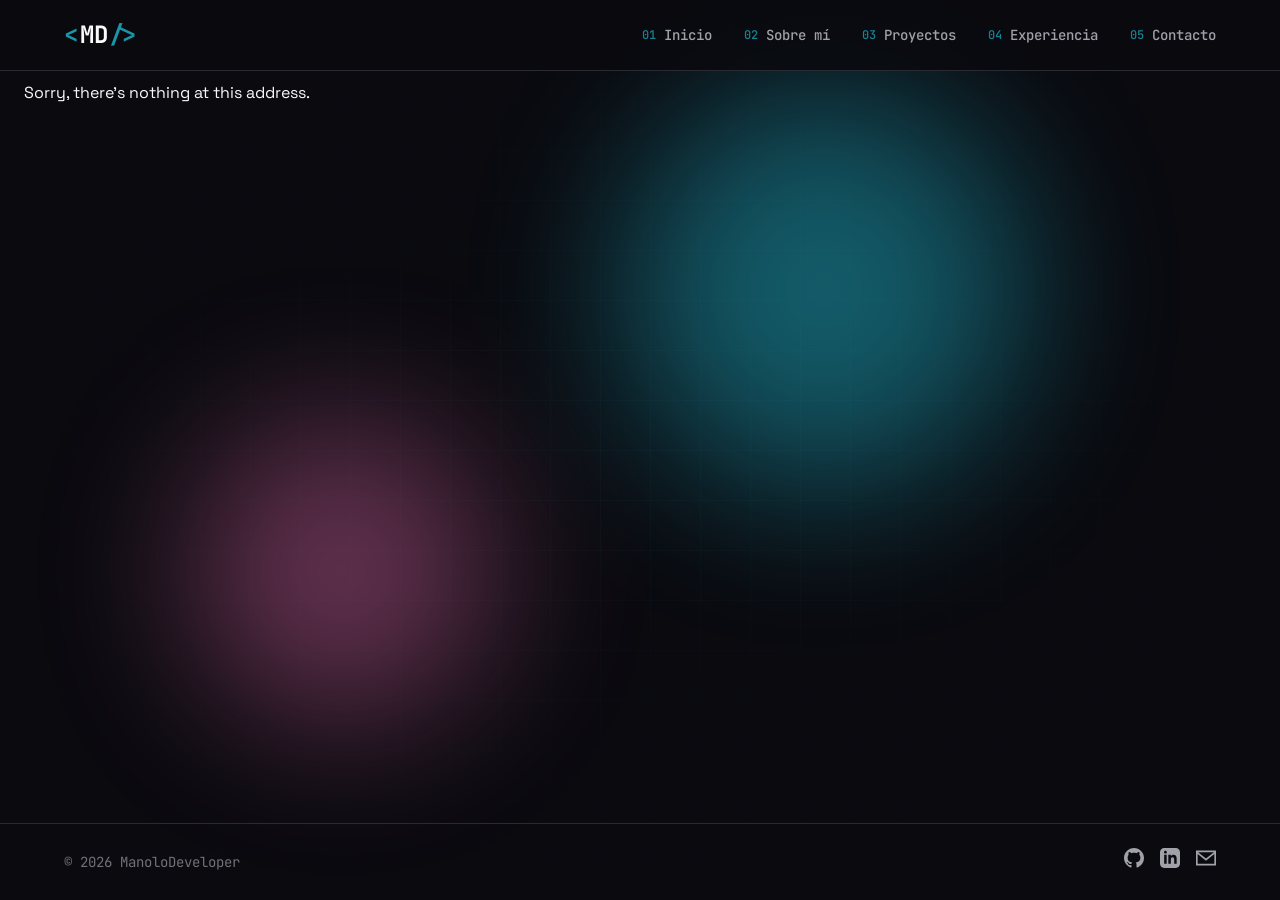
==== index.html @ 4053382b "deploy: ed04b7ac8c11be1c8d028912efb1a6f60d30193a" ====
<!DOCTYPE html>
<html lang="es">

<head>
    <meta charset="utf-8" />
    <meta name="viewport" content="width=device-width, initial-scale=1.0" />
    <meta name="description" content="Manuel David Ruiz Rubio - Senior Software Engineer .NET" />
    <title>Manuel David | Senior .NET Developer</title>
    <base href="/" />
    <link rel="stylesheet" href="css/app.css" />
    <link rel="icon" type="image/png" href="favicon.png" />
    <link href="Portfolio.Client.styles.css" rel="stylesheet" />
</head>

<body>
    <div id="app">
        <div class="loading">
            <span class="loading-text">Loading...</span>
        </div>
    </div>

    <div id="blazor-error-ui">
        An unhandled error has occurred.
        <a href="" class="reload">Reload</a>
        <a class="dismiss">X</a>
    </div>
    <script src="_framework/blazor.webassembly.js"></script>
</body>

</html>
---- css/app.css ----
@import url('https://fonts.googleapis.com/css2?family=JetBrains+Mono:wght@300;400;500;600;700&display=swap');
@import url('https://fonts.googleapis.com/css2?family=Space+Grotesk:wght@300;400;500;600;700&display=swap');

:root {
  --color-bg: #0a0a0f;
  --color-bg-elevated: #12121a;
  --color-surface: #18181f;
  --color-surface-hover: #1e1e28;
  --color-border: #2a2a35;
  --color-border-light: #3a3a48;
  
  --color-accent: #22d3ee;
  --color-accent-warm: #f472b6;
  --color-accent-glow: rgba(34, 211, 238, 0.15);
  
  --color-text: #fafafa;
  --color-text-secondary: #a1a1aa;
  --color-text-muted: #71717a;
  
  --color-success: #4ade80;
  --color-warning: #fbbf24;
  --color-error: #f87171;
  
  --font-display: 'JetBrains Mono', monospace;
  --font-body: 'Space Grotesk', sans-serif;
  
  --spacing-xs: 4px;
  --spacing-sm: 8px;
  --spacing-md: 16px;
  --spacing-lg: 24px;
  --spacing-xl: 32px;
  --spacing-2xl: 48px;
  --spacing-3xl: 64px;
  --spacing-4xl: 96px;
  
  --radius-sm: 4px;
  --radius-md: 8px;
  --radius-lg: 12px;
  --radius-xl: 16px;
  --radius-full: 9999px;
  
  --shadow-sm: 0 1px 2px rgba(0, 0, 0, 0.4);
  --shadow-md: 0 4px 12px rgba(0, 0, 0, 0.5);
  --shadow-lg: 0 8px 24px rgba(0, 0, 0, 0.6);
  --shadow-glow: 0 0 40px var(--color-accent-glow);
  
  --transition-fast: 150ms ease;
  --transition-base: 250ms ease;
  --transition-slow: 400ms ease;
  --transition-spring: 500ms cubic-bezier(0.34, 1.56, 0.64, 1);
}

*, *::before, *::after {
  box-sizing: border-box;
  margin: 0;
  padding: 0;
}

html {
  font-size: 16px;
  scroll-behavior: smooth;
}

body {
  font-family: var(--font-body);
  background:  var(--color-bg);
  color: var(--color-text);
  line-height: 1.6;
  min-height: 100vh;
  -webkit-font-smoothing: antialiased;
  -moz-osx-font-smoothing: grayscale;
}

::selection {
  background: var(--color-accent);
  color: var(--color-bg);
}

#blazor-error-ui {
  display: none;
}

h1, h2, h3, h4, h5, h6 {
  font-family: var(--font-display);
  font-weight: 600;
  line-height: 1.2;
  letter-spacing: -0.02em;
}

a {
  color: var(--color-accent);
  text-decoration: none;
  transition: color var(--transition-fast);
}

a:hover {
  color: var(--color-text);
}

button {
  font-family: inherit;
  cursor: pointer;
}

.container {
  max-width: 1200px;
  margin: 0 auto;
  padding: 0 var(--spacing-lg);
}

.section {
  padding: var(--spacing-4xl) 0;
}

@keyframes fadeInUp {
  from {
    opacity: 0;
    transform: translateY(20px);
  }
  to {
    opacity: 1;
    transform: translateY(0);
  }
}

@keyframes fadeIn {
  from { opacity: 0; }
  to { opacity: 1; }
}

@keyframes slideInLeft {
  from {
    opacity: 0;
    transform: translateX(-30px);
  }
  to {
    opacity: 1;
    transform: translateX(0);
  }
}

@keyframes pulse {
  0%, 100% { opacity: 1; }
  50% { opacity: 0.5; }
}

@keyframes glow {
  0%, 100% { 
    box-shadow: 0 0 20px var(--color-accent-glow);
  }
  50% { 
    box-shadow: 0 0 40px var(--color-accent-glow), 0 0 60px var(--color-accent-glow);
  }
}

.animate-fade-in-up {
  animation: fadeInUp var(--transition-slow) ease forwards;
}

.animate-fade-in {
  animation: fadeIn var(--transition-base) ease forwards;
}

.stagger-1 { animation-delay: 100ms; }
.stagger-2 { animation-delay: 200ms; }
.stagger-3 { animation-delay: 300ms; }
.stagger-4 { animation-delay: 400ms; }
.stagger-5 { animation-delay: 500ms; }

::-webkit-scrollbar {
  width: 8px;
}

::-webkit-scrollbar-track {
  background: var(--color-bg);
}

::-webkit-scrollbar-thumb {
  background: var(--color-border);
  border-radius: var(--radius-full);
}

::-webkit-scrollbar-thumb:hover {
  background: var(--color-border-light);
}

@media (max-width: 768px) {
  html {
    font-size: 14px;
  }
  
  .section {
    padding: var(--spacing-2xl) 0;
  }
}

@keyframes float {
  0%, 100% { transform: translate(0, 0); }
  50% { transform: translate(30px, -20px); }
}

@keyframes blink {
  0%, 100% { opacity: 1; }
  50% { opacity: 0; }
}

@keyframes rotate {
  from { transform: rotate(0deg); }
  to { transform: rotate(360deg); }
}

@keyframes spin {
  to { transform: rotate(360deg); }
}

@keyframes float1 {
  0%, 100% { transform: translate(0, 0) scale(1); }
  25% { transform: translate(80px, -40px) scale(1.1); }
  50% { transform: translate(40px, -80px) scale(0.95); }
  75% { transform: translate(-40px, -20px) scale(1.05); }
}

@keyframes float2 {
  0%, 100% { transform: translate(0, 0) scale(1); }
  25% { transform: translate(-60px, 50px) scale(1.15); }
  50% { transform: translate(-80px, -30px) scale(0.9); }
  75% { transform: translate(30px, -60px) scale(1.05); }
}

@media (max-width: 768px) {
  .hero {
    padding: var(--spacing-2xl) 0;
  }

  .hero-cta {
    flex-direction: column;
  }

  .btn-primary, .btn-secondary {
    width: 100%;
    justify-content: center;
  }

  .content-grid {
    grid-template-columns: 1fr;
    gap: var(--spacing-xl);
  }

  .profile-card {
    max-width: 250px;
    margin: 0 auto;
  }

  .projects-grid {
    grid-template-columns: 1fr;
  }

  .timeline {
    padding-left: var(--spacing-xl);
  }

  .timeline-marker {
    left: calc(-1 * var(--spacing-xl) - 5px);
  }

  .exp-header {
    flex-direction: column;
  }

  .exp-card {
    padding: var(--spacing-lg);
  }

  .contact-grid {
    grid-template-columns: 1fr;
  }

  .contact-info {
    order: 2;
  }

  .mobile-toggle {
    display: block;
  }

  .nav-links {
    position: fixed;
    top: 60px;
    left: 0;
    right: 0;
    background: var(--color-bg);
    flex-direction: column;
    padding: var(--spacing-lg);
    gap: var(--spacing-md);
    border-bottom: 1px solid var(--color-border);
    transform: translateY(-100%);
    opacity: 0;
    visibility: hidden;
    transition: all var(--transition-base);
  }

  .nav-links.open {
    transform: translateY(0);
    opacity: 1;
    visibility: visible;
  }

  .footer-container {
    flex-direction: column;
    gap: var(--spacing-md);
    text-align: center;
  }
}
---- Portfolio.Client.styles.css ----
/* /Components/ProjectCard.razor.rz.scp.css */
.project-card[b-yitx4y1tf3] {
    background: var(--color-surface);
    border: 1px solid var(--color-border);
    border-radius: 8px;
    padding: 24px;
    display: flex;
    flex-direction: column;
    gap: 12px;
    transition: transform 0.2s ease, box-shadow 0.2s ease;
}

.project-card:hover[b-yitx4y1tf3] {
    transform: translateY(-4px);
    box-shadow: 0 8px 24px rgba(0, 0, 0, 0.3);
}

.project-badge[b-yitx4y1tf3] {
    align-self: flex-start;
    padding: 4px 10px;
    background: var(--color-accent);
    color: #fff;
    font-size: 0.75rem;
    font-weight: 600;
    border-radius: 4px;
    text-transform: uppercase;
}

.project-title[b-yitx4y1tf3] {
    font-size: 1.25rem;
    color: var(--color-text);
    margin: 0;
}

.project-description[b-yitx4y1tf3] {
    color: var(--color-text-muted);
    font-size: 0.9375rem;
    line-height: 1.6;
    margin: 0;
    flex: 1;
}

.project-techs[b-yitx4y1tf3] {
    display: flex;
    gap: 8px;
    flex-wrap: wrap;
    margin-top: 8px;
}

.tech-tag[b-yitx4y1tf3] {
    padding: 4px 10px;
    background: var(--color-bg);
    border: 1px solid var(--color-border);
    border-radius: 4px;
    font-size: 0.75rem;
    font-family: var(--font-mono);
    color: var(--color-text-muted);
}

.project-links[b-yitx4y1tf3] {
    display: flex;
    gap: 16px;
    margin-top: 8px;
}

.project-link[b-yitx4y1tf3] {
    color: var(--color-accent);
    text-decoration: none;
    font-size: 0.875rem;
    font-weight: 500;
    transition: opacity 0.2s ease;
}

.project-link:hover[b-yitx4y1tf3] {
    opacity: 0.8;
}
/* /Components/SkillBadge.razor.rz.scp.css */
.skill-badge[b-niyybwdwha] {
    display: inline-flex;
    align-items: center;
    padding: 6px 12px;
    background: var(--color-surface);
    border: 1px solid var(--color-border);
    border-radius: 6px;
    font-size: 0.875rem;
    color: var(--color-text);
    transition: border-color 0.2s ease, transform 0.2s ease;
}

.skill-badge:hover[b-niyybwdwha] {
    border-color: var(--color-accent);
    transform: translateY(-1px);
}
/* /Components/TimelineItem.razor.rz.scp.css */
.timeline-item[b-1i1qno4ykg] {
    position: relative;
    padding-bottom: 48px;
}

.timeline-item:last-child[b-1i1qno4ykg] {
    padding-bottom: 0;
}

.timeline-marker[b-1i1qno4ykg] {
    position: absolute;
    left: -36px;
    top: 0;
    width: 12px;
    height: 12px;
    background: var(--color-accent);
    border-radius: 50%;
    border: 2px solid var(--color-bg);
}

.timeline-content[b-1i1qno4ykg] {
    background: var(--color-surface);
    border: 1px solid var(--color-border);
    border-radius: 8px;
    padding: 24px;
}

.timeline-header[b-1i1qno4ykg] {
    display: flex;
    justify-content: space-between;
    align-items: flex-start;
    flex-wrap: wrap;
    gap: 16px;
    margin-bottom: 16px;
}

.role[b-1i1qno4ykg] {
    font-size: 1.25rem;
    color: var(--color-text);
    margin: 0 0 4px;
}

.company[b-1i1qno4ykg] {
    font-size: 1rem;
    color: var(--color-accent);
    margin: 0;
    font-family: var(--font-mono);
}

.timeline-dates[b-1i1qno4ykg] {
    display: flex;
    align-items: center;
    gap: 8px;
    color: var(--color-text-muted);
    font-size: 0.875rem;
    font-family: var(--font-mono);
}

.separator[b-1i1qno4ykg] {
    color: var(--color-border);
}

.description[b-1i1qno4ykg] {
    color: var(--color-text);
    line-height: 1.6;
    margin: 0 0 16px;
}

.achievements[b-1i1qno4ykg] {
    margin: 0;
    padding-left: 20px;
    display: flex;
    flex-direction: column;
    gap: 8px;
}

.achievements li[b-1i1qno4ykg] {
    color: var(--color-text-muted);
    font-size: 0.9375rem;
    line-height: 1.5;
}

.achievements li[b-1i1qno4ykg]::marker {
    color: var(--color-accent);
}
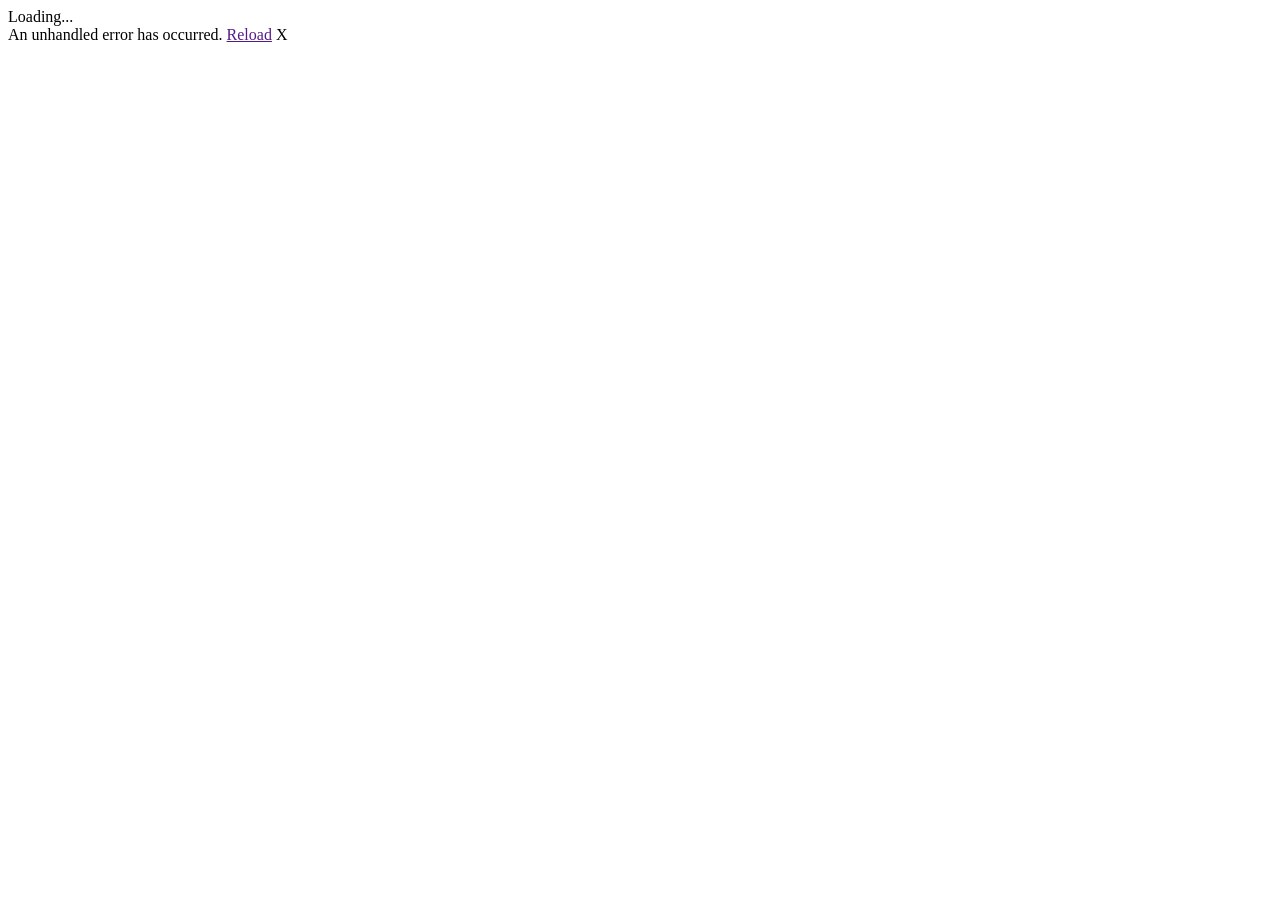
==== commit c466d13a: "deploy: ae3271d4b86902b5ce9021c49f5412811e68a71b" ====
--- a/index.html
+++ b/index.html
@@ -6,7 +6,7 @@
     <meta name="viewport" content="width=device-width, initial-scale=1.0" />
     <meta name="description" content="Manuel David Ruiz Rubio - Senior Software Engineer .NET" />
     <title>Manuel David | Senior .NET Developer</title>
-    <base href="/" />
+    <base href="/NetPortfolio/" />
     <link rel="stylesheet" href="css/app.css" />
     <link rel="icon" type="image/png" href="favicon.png" />
     <link href="Portfolio.Client.styles.css" rel="stylesheet" />
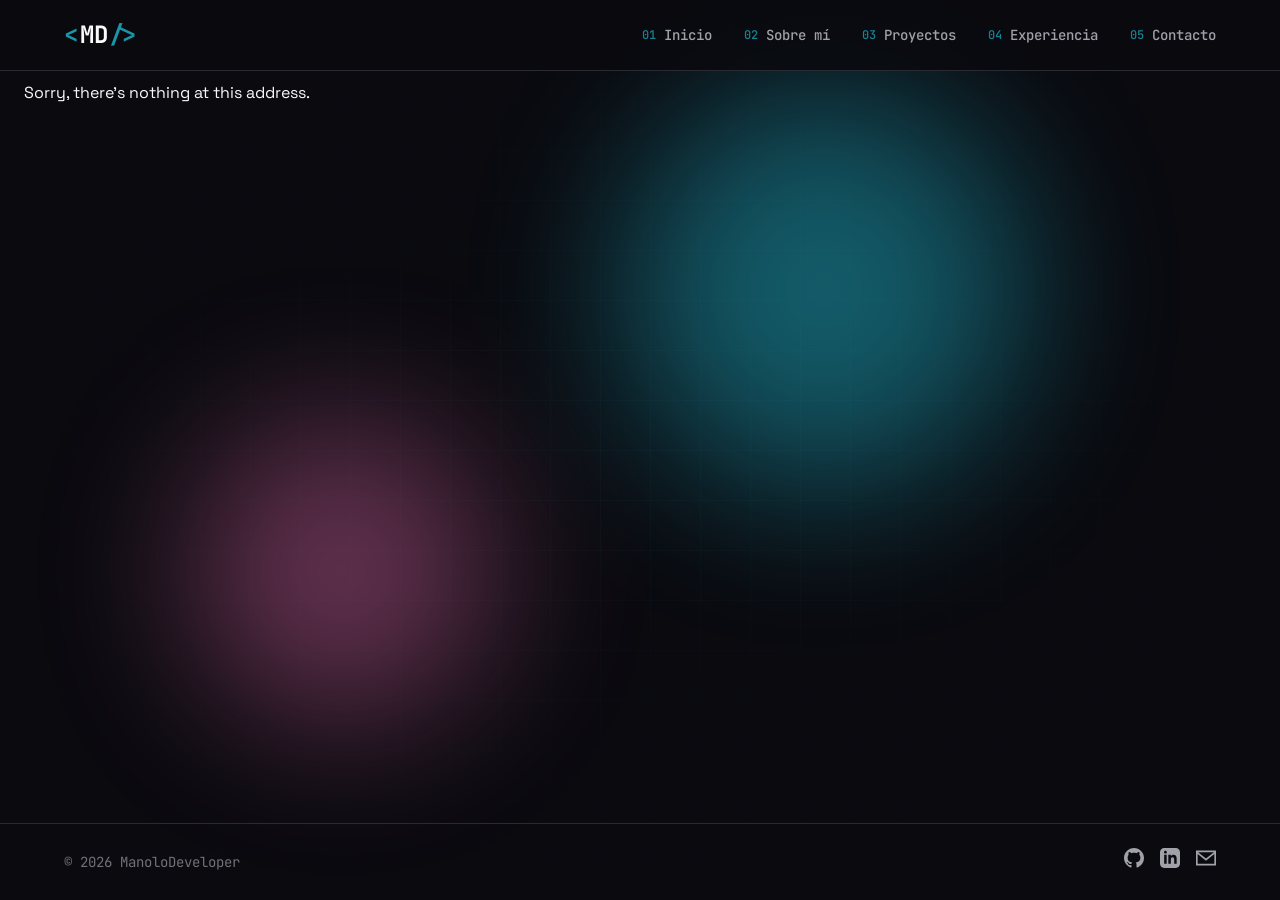
==== commit 607477dd: "deploy: 2c1d3c16622c21ca4876ca32b315fc7898513207" ====
--- a/index.html
+++ b/index.html
@@ -6,7 +6,7 @@
     <meta name="viewport" content="width=device-width, initial-scale=1.0" />
     <meta name="description" content="Manuel David Ruiz Rubio - Senior Software Engineer .NET" />
     <title>Manuel David | Senior .NET Developer</title>
-    <base href="/NetPortfolio/" />
+    <base href="/" />
     <link rel="stylesheet" href="css/app.css" />
     <link rel="icon" type="image/png" href="favicon.png" />
     <link href="Portfolio.Client.styles.css" rel="stylesheet" />
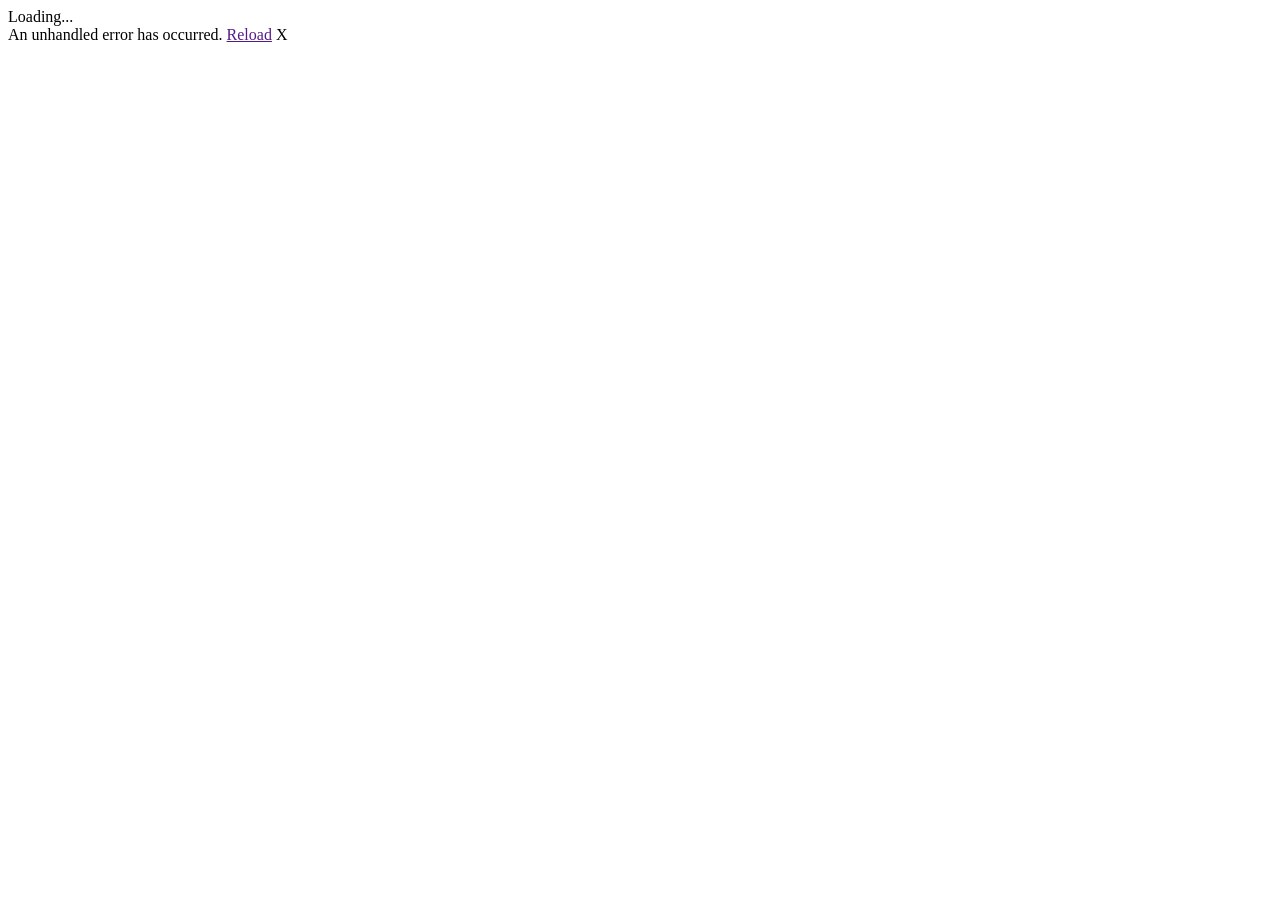
==== commit 6b1aae9f: "deploy: f2ab8306e2115eeb88d5002c2d80ec493b529f64" ====
--- a/index.html
+++ b/index.html
@@ -6,7 +6,7 @@
     <meta name="viewport" content="width=device-width, initial-scale=1.0" />
     <meta name="description" content="Manuel David Ruiz Rubio - Senior Software Engineer .NET" />
     <title>Manuel David | Senior .NET Developer</title>
-    <base href="/" />
+    <base href="/NetPortfolio/" />
     <link rel="stylesheet" href="css/app.css" />
     <link rel="icon" type="image/png" href="favicon.png" />
     <link href="Portfolio.Client.styles.css" rel="stylesheet" />
